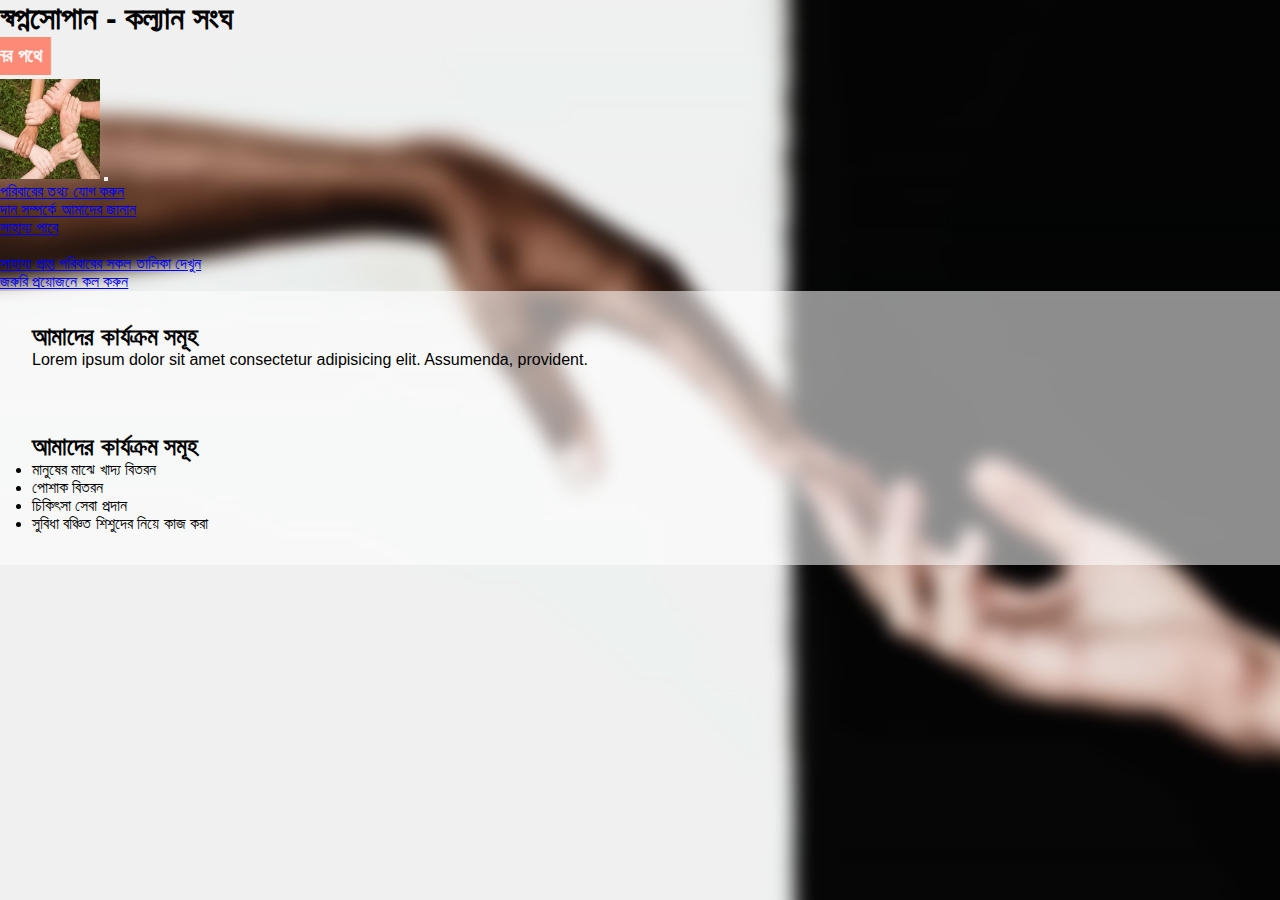
==== index.html @ 4b6911dc "Add files via upload" ====
<!DOCTYPE html>
<html lang="en">
<head>
  <meta charset="UTF-8">
  <meta http-equiv="X-UA-Compatible" content="IE=edge">
  <meta name="viewport" content="width=device-width, initial-scale=1.0">
  <link rel="shortcut icon" href="./Assets/image/favicon.png" type="image/x-icon">
  <title>স্বপ্নসোপান || কল্যান সংঘ</title>
  <link href="https://cdn.jsdelivr.net/npm/bootstrap@5.3.0-alpha3/dist/css/bootstrap.min.css" rel="stylesheet" integrity="sha384-KK94CHFLLe+nY2dmCWGMq91rCGa5gtU4mk92HdvYe+M/SXH301p5ILy+dN9+nJOZ" crossorigin="anonymous">
  <script src="https://cdn.jsdelivr.net/npm/bootstrap@5.3.0-alpha3/dist/js/bootstrap.bundle.min.js" integrity="sha384-ENjdO4Dr2bkBIFxQpeoTz1HIcje39Wm4jDKdf19U8gI4ddQ3GYNS7NTKfAdVQSZe" crossorigin="anonymous"></script>
  <link rel="stylesheet" href="./style.css">
</head>
<body>

  <div class="loaderWrap">
    <div class="spinner-border"></div>
  </div>

  <header>
    <div class="container">
      <div class="brand d-flex justify-content-center align-content-center pt-3">
        <h1 class="text-center btn btn-primary fs-1">স্বপ্নসোপান - কল্যান সংঘ</h1>
      </div>
      <div class="subTitle">
        <marquee behavior="scroll" direction="right"><h3>মানবতার তরে কল্যানের পথে</h3></marquee>
      </div>
    </div>
  </header>
  <section>
    <div class="container-fluid">
      <nav class="navbar navbar-expand-lg bg-body-tertiary">
        <div class="container-fluid">
          <a class="navbar-brand fs-1" href="./index.html"><img class="rounded-circle" src="./Assets/image/logo.jpg" alt="logo" style="width:100px"></a>
          <button class="navbar-toggler" type="button" data-bs-toggle="collapse" data-bs-target="#navbarSupportedContent" aria-controls="navbarSupportedContent" aria-expanded="false" aria-label="Toggle navigation">
            <span class="navbar-toggler-icon"></span>
          </button>
          <div class="collapse navbar-collapse" id="navbarSupportedContent">
            <ul class="navbar-nav me-auto mb-2 mb-lg-0">
              <li class="nav-item me-2 mb-2">
                <a class="btn btn-success fs-4" href="./family_data_add.html">পরিবারের তথ্য যোগ করুন</a>
              </li>
              <li class="nav-item me-2 mb-2">
                <a class="btn btn-danger fs-4" href="./donate.html">দান সম্পর্কে আমাদের জানান</a>
              </li>
              <li class="nav-item me-2 mb-2">
                <a class="btn btn-warning fs-4" href="./get_help.html">সাহায্য পাবে</a>
              </li>
              <li class="nav-item me-2 mb-2">
                
              </li>
              <li class="nav-item me-2 mb-2">
                <a class="btn btn-primary fs-4" href="./list_helped_people.html">সাহায্য প্রাপ্ত পরিবারের সকল তালিকা দেখুন</a>
              </li>
            </ul>
            <div class="emergency mb-2">
              <div><a href="tel:01968668506" class="btn btn-danger fs-4">জরুরি প্রয়োজনে কল করুন</a></div>
            </div>
          </div>
        </div>
      </nav>
    </div>
  </section>

  <section>
    <div class="container overflow-hidden">
      <div class="row g-2 mt-4">
        <div class="ourAim col-12 col-md-6">
          <div class="ourAimTitle"><h2>আমাদের কার্যক্রম সমূহ</h2></div>
          <div class="ourAimdesc">
            Lorem ipsum dolor sit amet consectetur adipisicing elit. Assumenda, provident.
          </div>
        </div>
        <div class="ourActivity col-12 col-md-6">
          <div class="ourActivityTitle"><h2>আমাদের কার্যক্রম সমূহ</h2></div>
          <div class="ourActivityList">
            <ul>
              <li class="fs-4">মানুষের মাঝে খাদ্য বিতরন </li>
              <li class="fs-4">পোশাক বিতরন </li>
              <li class="fs-4">চিকিৎসা সেবা প্রদান  </li>
              <li class="fs-4">সুবিধা বঞ্চিত শিশুদের নিয়ে কাজ করা </li>
            </ul>
          </div>
        </div>
      </div>
    </div>
  </section>

  <script>
    const loader = document.querySelector('.loaderWrap');
    const spin = document.querySelector('.loader>div');
    const body = document.querySelector('body');

    window.addEventListener('load',function(){
      loader.style.display = 'none';
      body.style.overflow = 'initial';
      spin.classList.remove('spinner-border');
    })
    
  </script>

</body>
</html>
---- style.css ----
@import url('https://fonts.maateen.me/bangla/font.css');

* {
  margin: 0px;
  padding: 0px;
  box-sizing: border-box;
  font-family: 'Bangla', sans-serif !important;

}
/* Chrome, Safari, Edge, Opera */
input::-webkit-outer-spin-button,
input::-webkit-inner-spin-button {
  -webkit-appearance: none;
  margin: 0;
}

/* Firefox */
input[type=number] {
  -moz-appearance: textfield;
}
body {
  background-image: url(./Assets/image/webbg.jpg);
  background-repeat: no-repeat;
  background-size: cover;
  background-attachment: fixed;
  overflow: hidden;
}

input,textarea,select {
  box-shadow: none !important;
}

.formwrap {
  background-color: #ffffff52;
}

.loaderWrap {
  width: 100vw !important;
  height: 100vh !important;
  background: #00000036;
  color: white;
  font-size: 3rem;
  display: grid;
  place-content: center;
  align-items: center;
}

.subTitle h3{
  color: white;
  background: #ff6347b8;
  padding: 0.5rem;
  display: inline-block;
}

.ourActivity,.ourAim,.donatetitle,.ourProtinidi,.ourProtinidiTable{
  background: #ffffff8c;
  padding: 2rem;
}
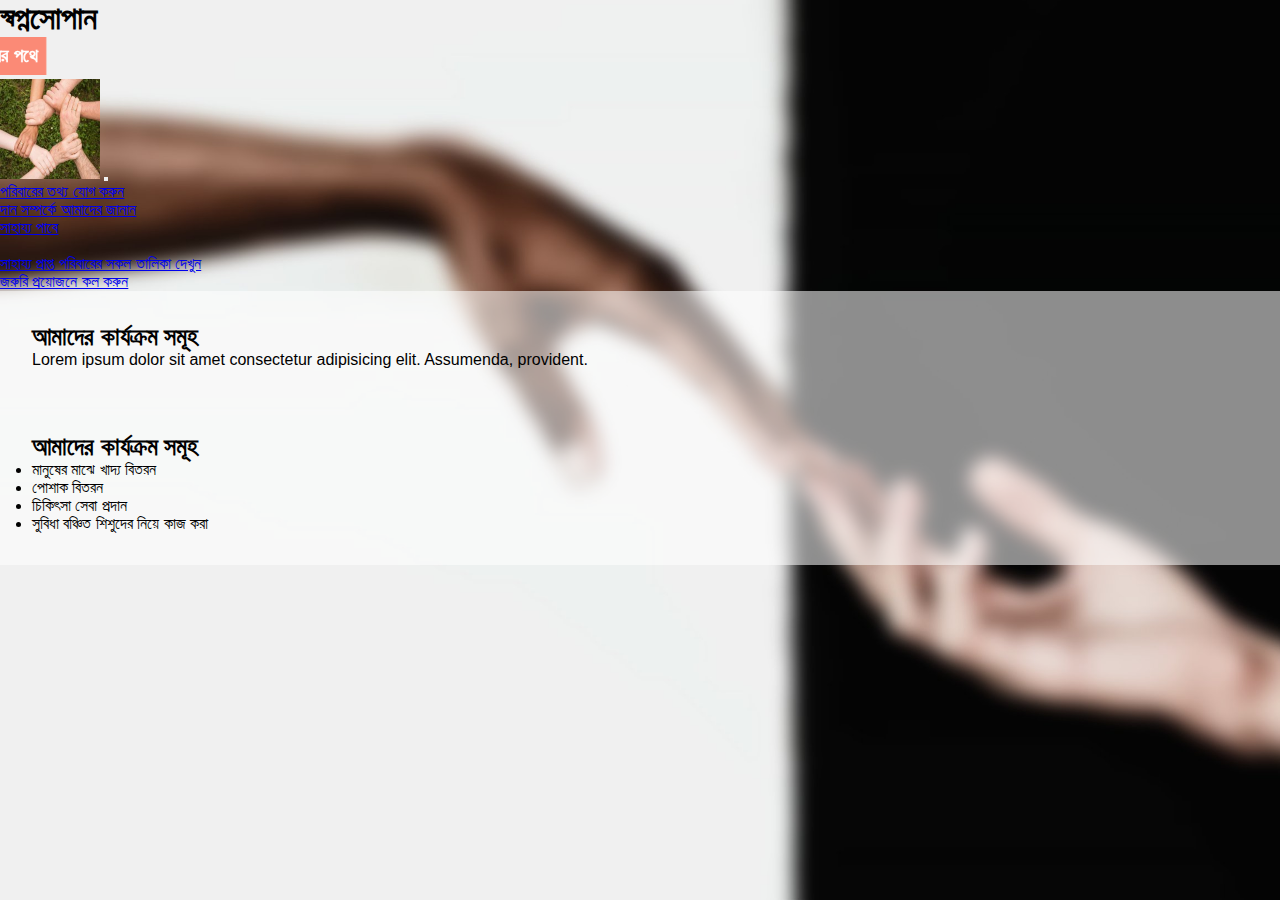
==== commit 541acc34: "Add files via upload" ====
--- a/index.html
+++ b/index.html
@@ -5,7 +5,7 @@
   <meta http-equiv="X-UA-Compatible" content="IE=edge">
   <meta name="viewport" content="width=device-width, initial-scale=1.0">
   <link rel="shortcut icon" href="./Assets/image/favicon.png" type="image/x-icon">
-  <title>স্বপ্নসোপান || কল্যান সংঘ</title>
+  <title>স্বপ্নসোপান</title>
   <link href="https://cdn.jsdelivr.net/npm/bootstrap@5.3.0-alpha3/dist/css/bootstrap.min.css" rel="stylesheet" integrity="sha384-KK94CHFLLe+nY2dmCWGMq91rCGa5gtU4mk92HdvYe+M/SXH301p5ILy+dN9+nJOZ" crossorigin="anonymous">
   <script src="https://cdn.jsdelivr.net/npm/bootstrap@5.3.0-alpha3/dist/js/bootstrap.bundle.min.js" integrity="sha384-ENjdO4Dr2bkBIFxQpeoTz1HIcje39Wm4jDKdf19U8gI4ddQ3GYNS7NTKfAdVQSZe" crossorigin="anonymous"></script>
   <link rel="stylesheet" href="./style.css">
@@ -19,7 +19,7 @@
   <header>
     <div class="container">
       <div class="brand d-flex justify-content-center align-content-center pt-3">
-        <h1 class="text-center btn btn-primary fs-1">স্বপ্নসোপান - কল্যান সংঘ</h1>
+        <h1 class="text-center btn btn-primary fs-1">স্বপ্নসোপান</h1>
       </div>
       <div class="subTitle">
         <marquee behavior="scroll" direction="right"><h3>মানবতার তরে কল্যানের পথে</h3></marquee>
--- a/style.css
+++ b/style.css
@@ -52,7 +52,7 @@
   display: inline-block;
 }
 
-.ourActivity,.ourAim,.donatetitle,.ourProtinidi,.ourProtinidiTable{
+.ourActivity,.ourAim,.donatetitle,.ourProtinidi,.ourProtinidiTable,.onlinedonateNumber{
   background: #ffffff8c;
   padding: 2rem;
 }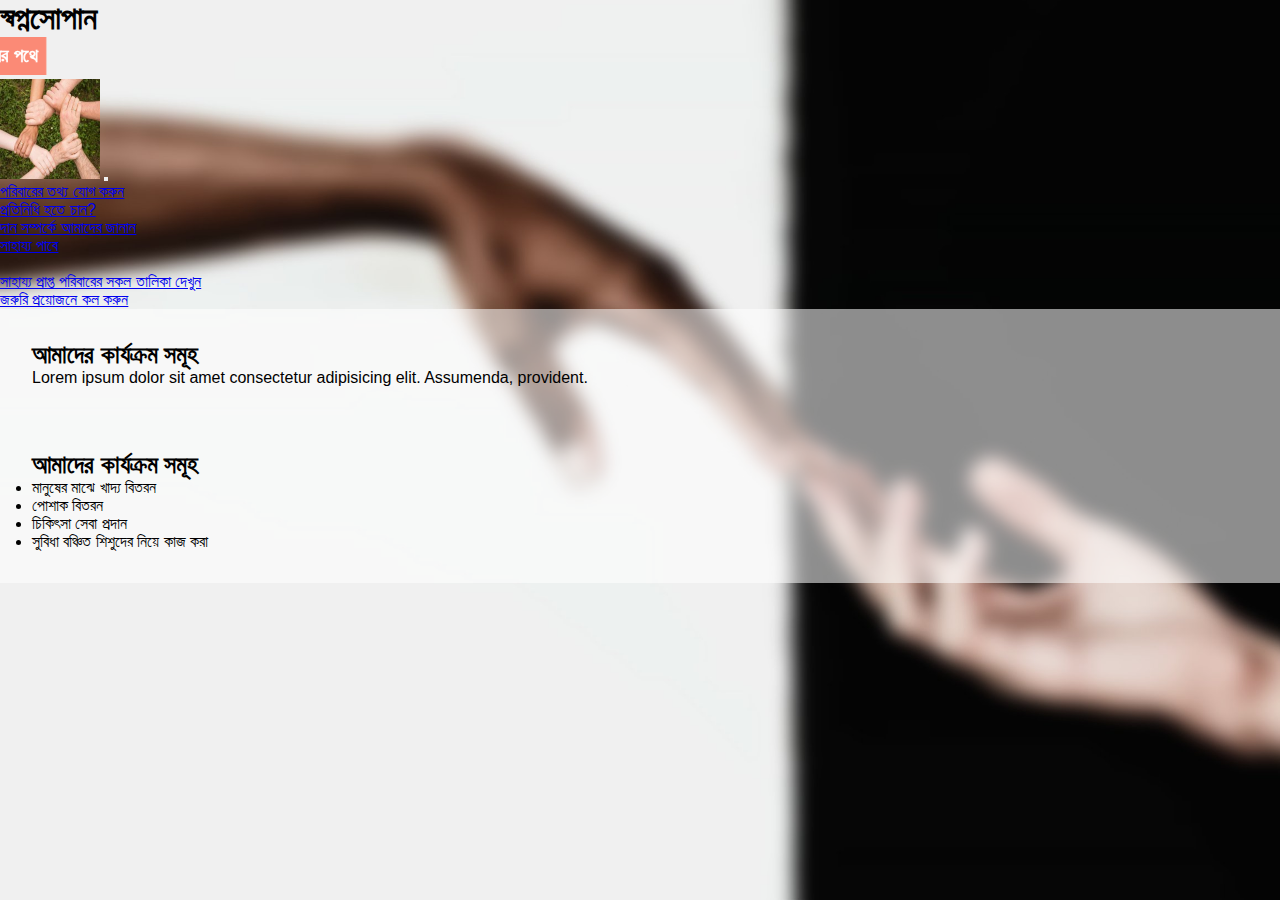
==== commit 34917cad: "Add files via upload" ====
--- a/index.html
+++ b/index.html
@@ -38,6 +38,9 @@
             <ul class="navbar-nav me-auto mb-2 mb-lg-0">
               <li class="nav-item me-2 mb-2">
                 <a class="btn btn-success fs-4" href="./family_data_add.html">পরিবারের তথ্য যোগ করুন</a>
+              </li>
+              <li class="nav-item me-2 mb-2">
+                <a class="btn btn-primary fs-4" href="./representative.html">প্রতিনিধি হতে চান?</a>
               </li>
               <li class="nav-item me-2 mb-2">
                 <a class="btn btn-danger fs-4" href="./donate.html">দান সম্পর্কে আমাদের জানান</a>
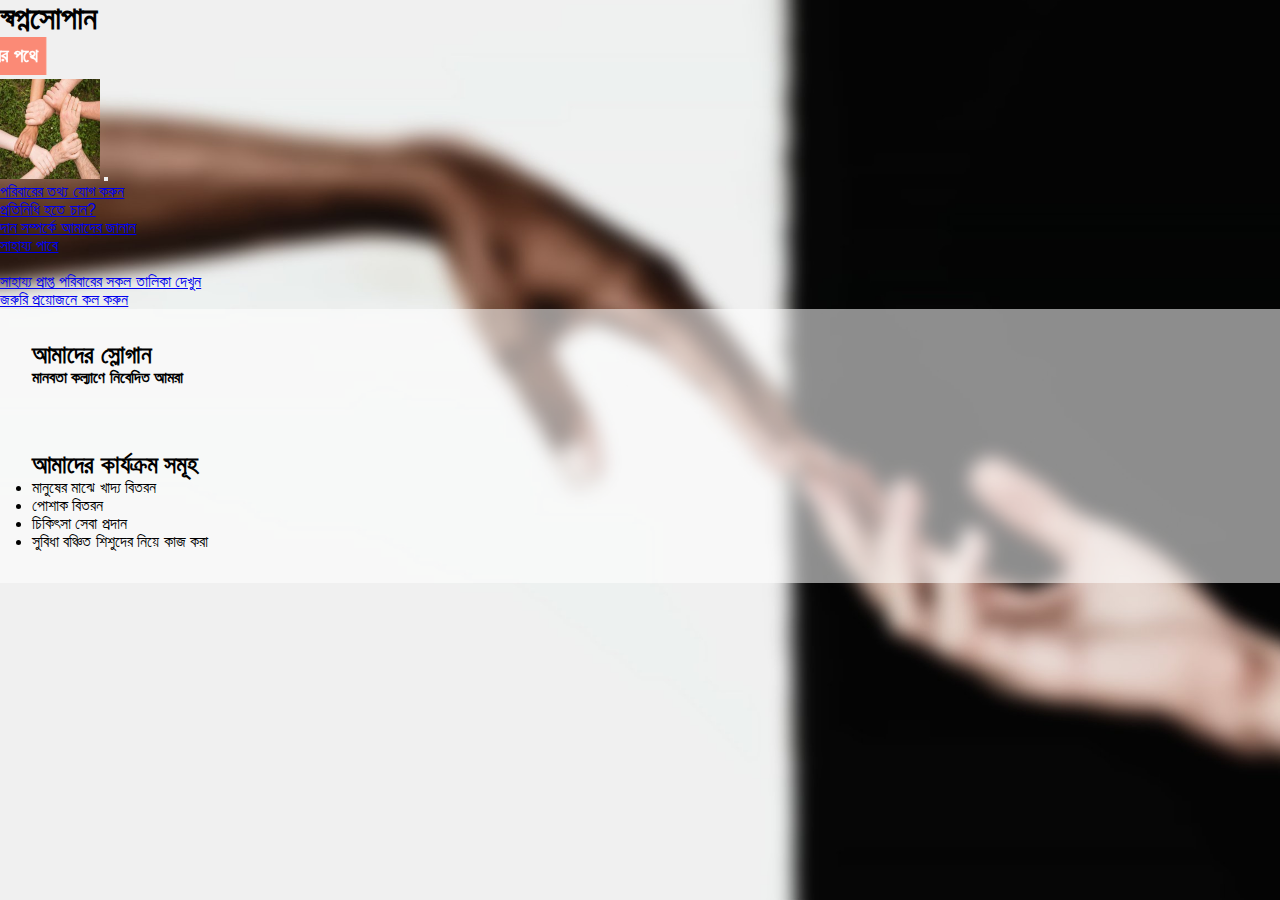
==== commit a1ed25ac: "Add files via upload" ====
--- a/index.html
+++ b/index.html
@@ -68,9 +68,9 @@
     <div class="container overflow-hidden">
       <div class="row g-2 mt-4">
         <div class="ourAim col-12 col-md-6">
-          <div class="ourAimTitle"><h2>আমাদের কার্যক্রম সমূহ</h2></div>
+          <div class="ourAimTitle"><h2>আমাদের স্লোগান </h2></div>
           <div class="ourAimdesc">
-            Lorem ipsum dolor sit amet consectetur adipisicing elit. Assumenda, provident.
+            <h4>মানবতা কল্যাণে নিবেদিত আমরা</h4>
           </div>
         </div>
         <div class="ourActivity col-12 col-md-6">
--- a/style.css
+++ b/style.css
@@ -52,7 +52,23 @@
   display: inline-block;
 }
 
-.ourActivity,.ourAim,.donatetitle,.ourProtinidi,.ourProtinidiTable,.onlinedonateNumber{
+.ourActivity,.ourAim,.donatetitle,.ourProtinidi,.ourProtinidiTable,.onlinedonateNumber,.representativetitle{
   background: #ffffff8c;
   padding: 2rem;
+}
+
+.representativetitle:before {
+  content: "";
+  position: absolute;
+  width: 25px;
+  height: 25px;
+  background: red;
+  border-radius: 100%;
+  top: 42px;
+  left: 10px;
+}
+
+.representativetitle {
+  position: relative;
+  padding-left: 3rem;
 }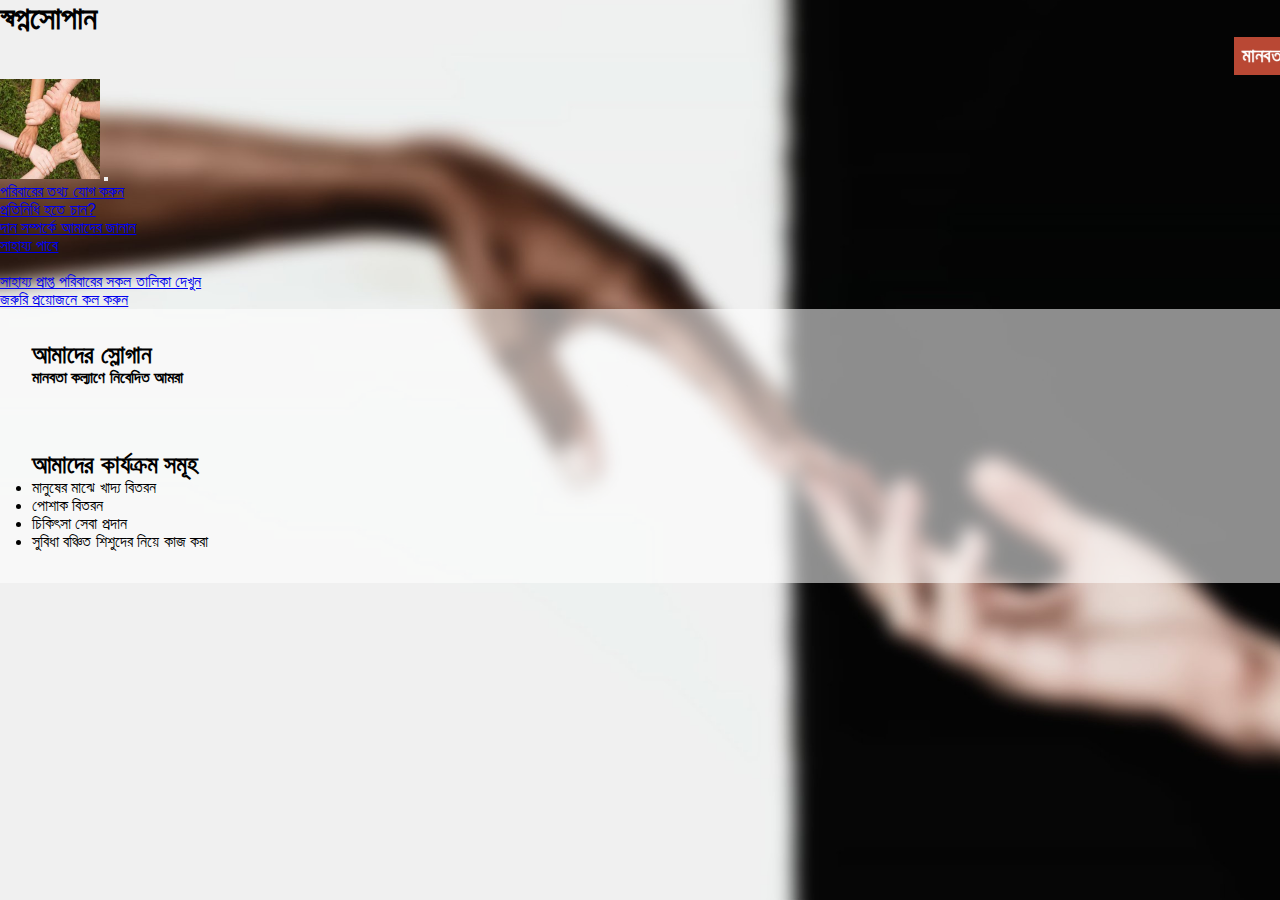
==== commit 8bdb9e9d: "Update index.html" ====
--- a/index.html
+++ b/index.html
@@ -22,7 +22,7 @@
         <h1 class="text-center btn btn-primary fs-1">স্বপ্নসোপান</h1>
       </div>
       <div class="subTitle">
-        <marquee behavior="scroll" direction="right"><h3>মানবতার তরে কল্যানের পথে</h3></marquee>
+        <marquee behavior="scroll" direction="left"><h3>মানবতার তরে কল্যানের পথে</h3></marquee>
       </div>
     </div>
   </header>
@@ -102,4 +102,4 @@
   </script>
 
 </body>
-</html>+</html>
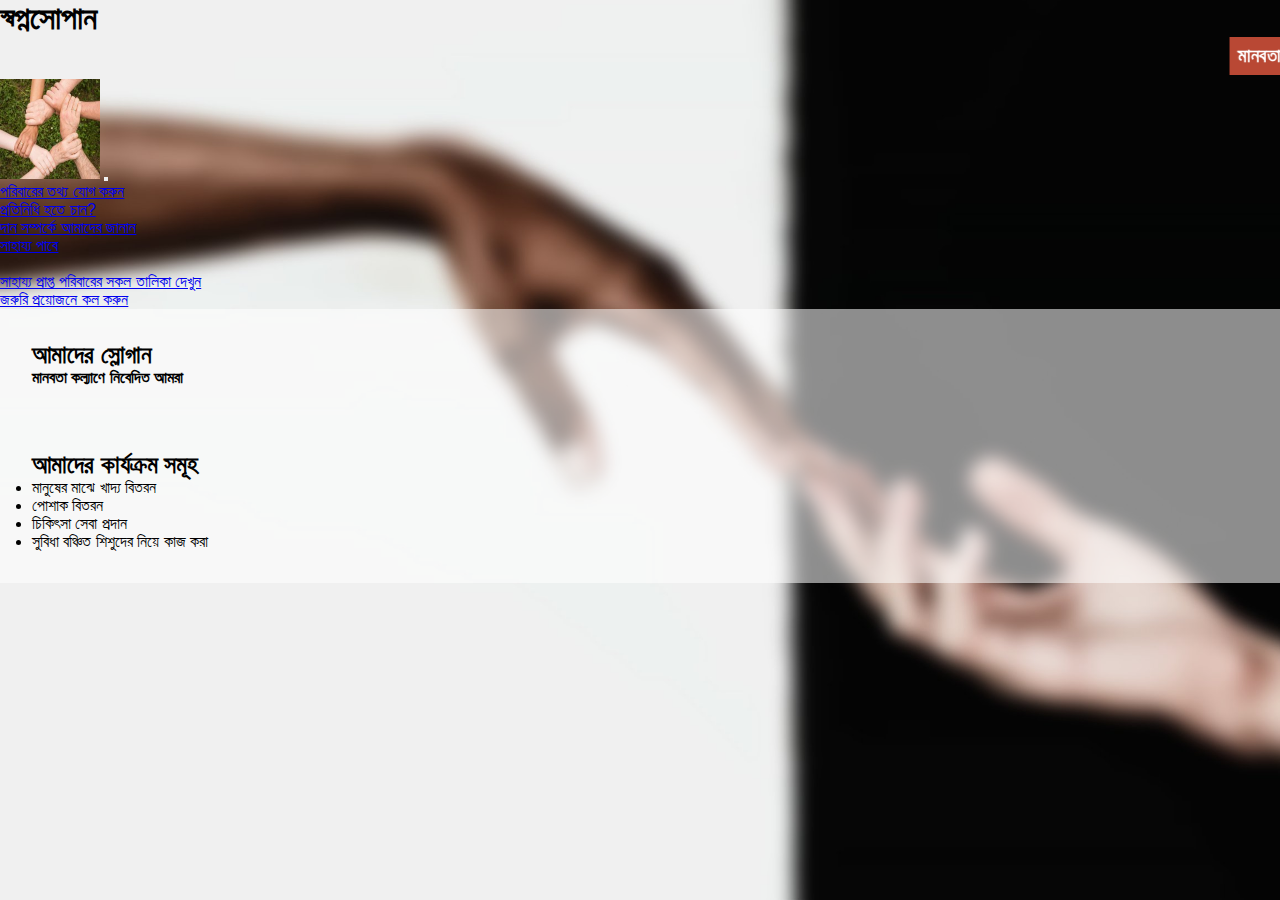
==== commit 9b5eba2e: "Add files via upload" ====
--- a/index.html
+++ b/index.html
@@ -102,4 +102,4 @@
   </script>
 
 </body>
-</html>
+</html>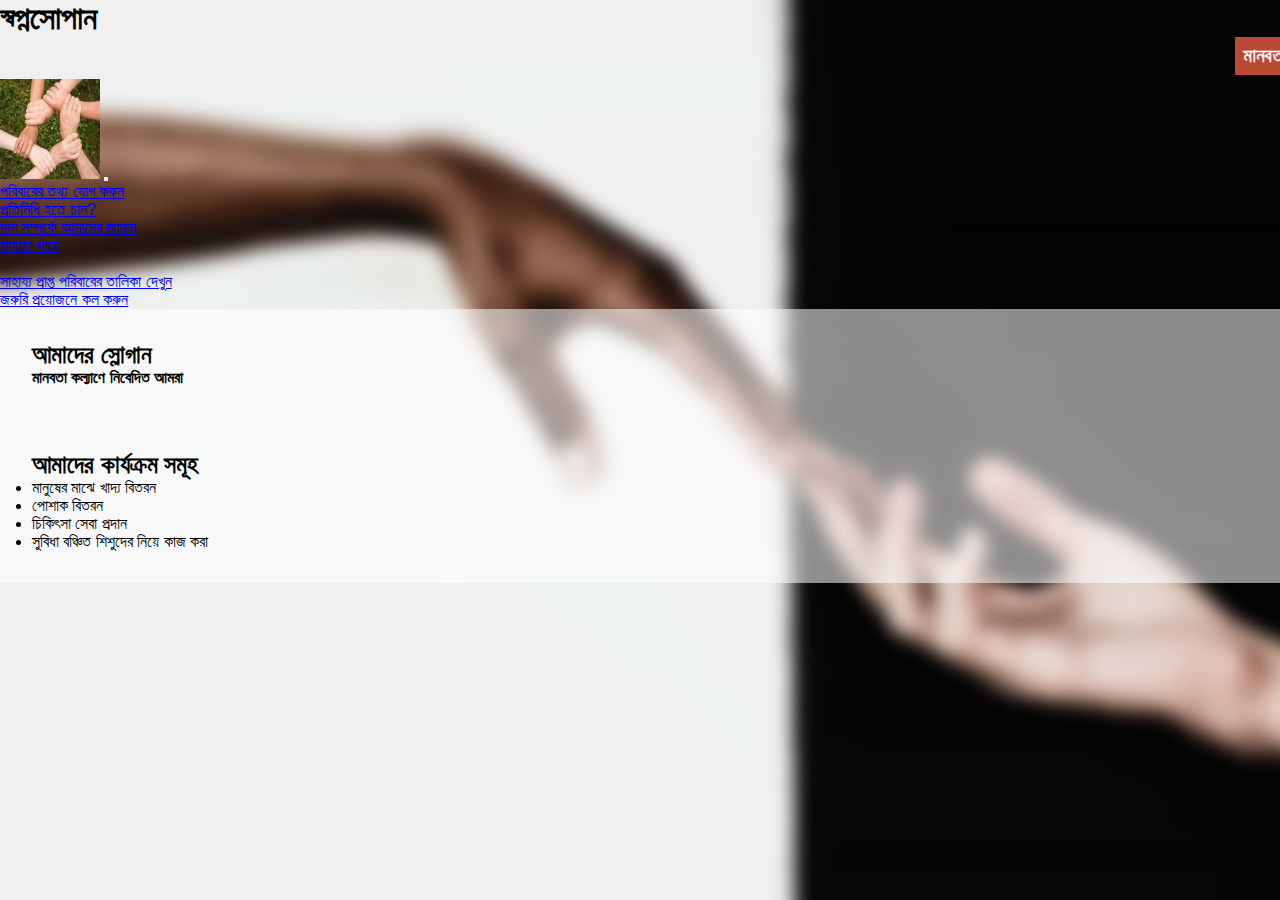
==== commit 4993e4b3: "Add files via upload" ====
--- a/index.html
+++ b/index.html
@@ -52,7 +52,7 @@
                 
               </li>
               <li class="nav-item me-2 mb-2">
-                <a class="btn btn-primary fs-4" href="./list_helped_people.html">সাহায্য প্রাপ্ত পরিবারের সকল তালিকা দেখুন</a>
+                <a class="btn btn-primary fs-4" href="./list_helped_people.html">সাহায্য প্রাপ্ত পরিবারের তালিকা দেখুন</a>
               </li>
             </ul>
             <div class="emergency mb-2">
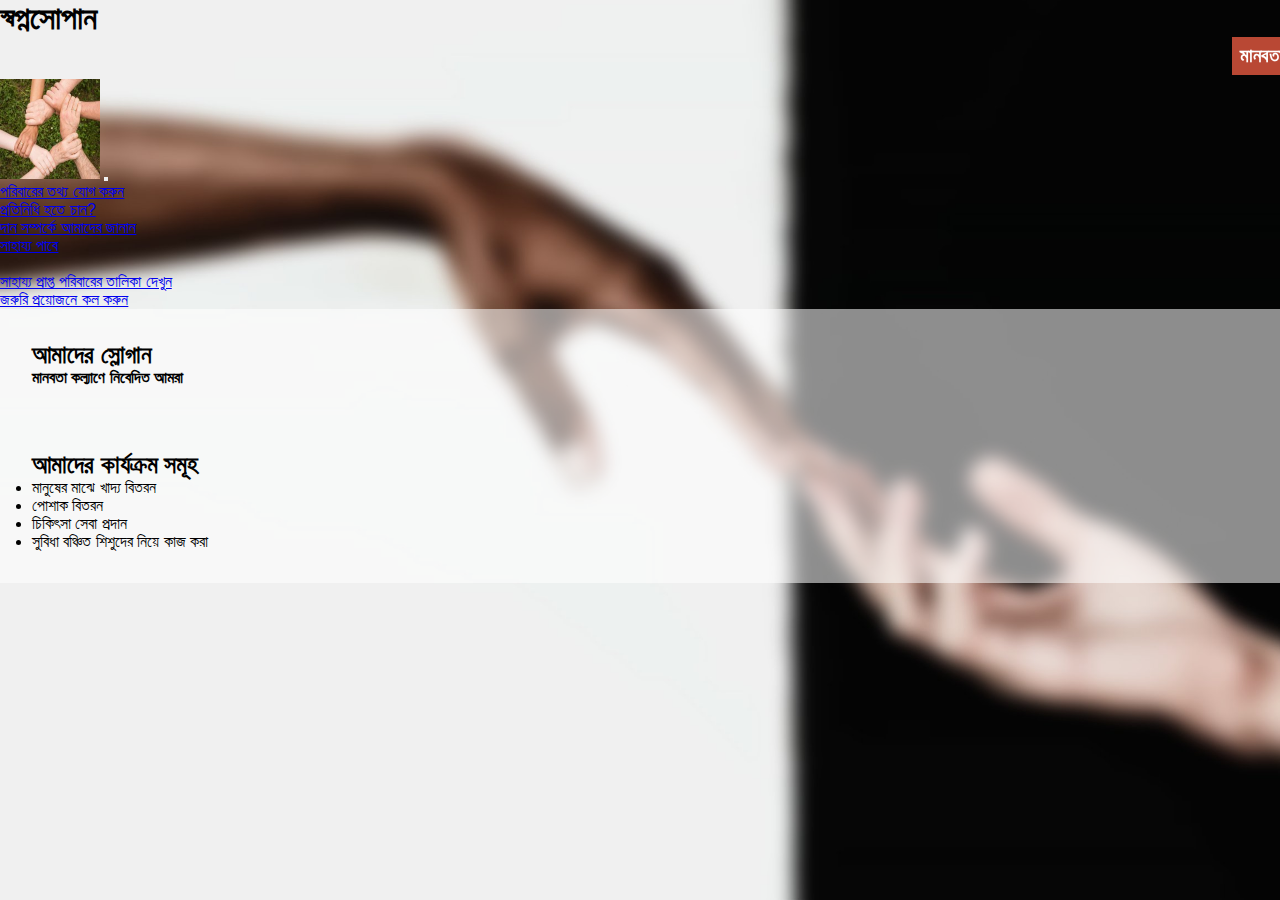
==== commit 66fae0f9: "Add files via upload" ====
--- a/index.html
+++ b/index.html
@@ -7,7 +7,7 @@
   <link rel="shortcut icon" href="./Assets/image/favicon.png" type="image/x-icon">
   <title>স্বপ্নসোপান</title>
   <link href="https://cdn.jsdelivr.net/npm/bootstrap@5.3.0-alpha3/dist/css/bootstrap.min.css" rel="stylesheet" integrity="sha384-KK94CHFLLe+nY2dmCWGMq91rCGa5gtU4mk92HdvYe+M/SXH301p5ILy+dN9+nJOZ" crossorigin="anonymous">
-  <script src="https://cdn.jsdelivr.net/npm/bootstrap@5.3.0-alpha3/dist/js/bootstrap.bundle.min.js" integrity="sha384-ENjdO4Dr2bkBIFxQpeoTz1HIcje39Wm4jDKdf19U8gI4ddQ3GYNS7NTKfAdVQSZe" crossorigin="anonymous"></script>
+    <script src="https://cdn.jsdelivr.net/npm/bootstrap@5.3.0-alpha3/dist/js/bootstrap.bundle.min.js" integrity="sha384-ENjdO4Dr2bkBIFxQpeoTz1HIcje39Wm4jDKdf19U8gI4ddQ3GYNS7NTKfAdVQSZe" crossorigin="anonymous"></script>
   <link rel="stylesheet" href="./style.css">
 </head>
 <body>
--- a/style.css
+++ b/style.css
@@ -1,11 +1,12 @@
+
 @import url('https://fonts.maateen.me/bangla/font.css');
+
 
 * {
   margin: 0px;
   padding: 0px;
   box-sizing: border-box;
   font-family: 'Bangla', sans-serif !important;
-
 }
 /* Chrome, Safari, Edge, Opera */
 input::-webkit-outer-spin-button,
@@ -52,7 +53,7 @@
   display: inline-block;
 }
 
-.ourActivity,.ourAim,.donatetitle,.ourProtinidi,.ourProtinidiTable,.onlinedonateNumber,.representativetitle{
+.ourActivity,.ourAim,.donatetitle,.ourProtinidi,.ourProtinidiTable,.onlinedonateNumber,.representativetitle,.gethelpTitle,.hflistingTitle {
   background: #ffffff8c;
   padding: 2rem;
 }
@@ -67,8 +68,18 @@
   top: 42px;
   left: 10px;
 }
+.hflistingTitle:before {
+  content: "";
+  position: absolute;
+  width: 25px;
+  height: 25px;
+  background: red;
+  border-radius: 100%;
+  top: 42px;
+  left: 10px;
+}
 
-.representativetitle {
+.representativetitle,.hflistingTitle {
   position: relative;
   padding-left: 3rem;
 }